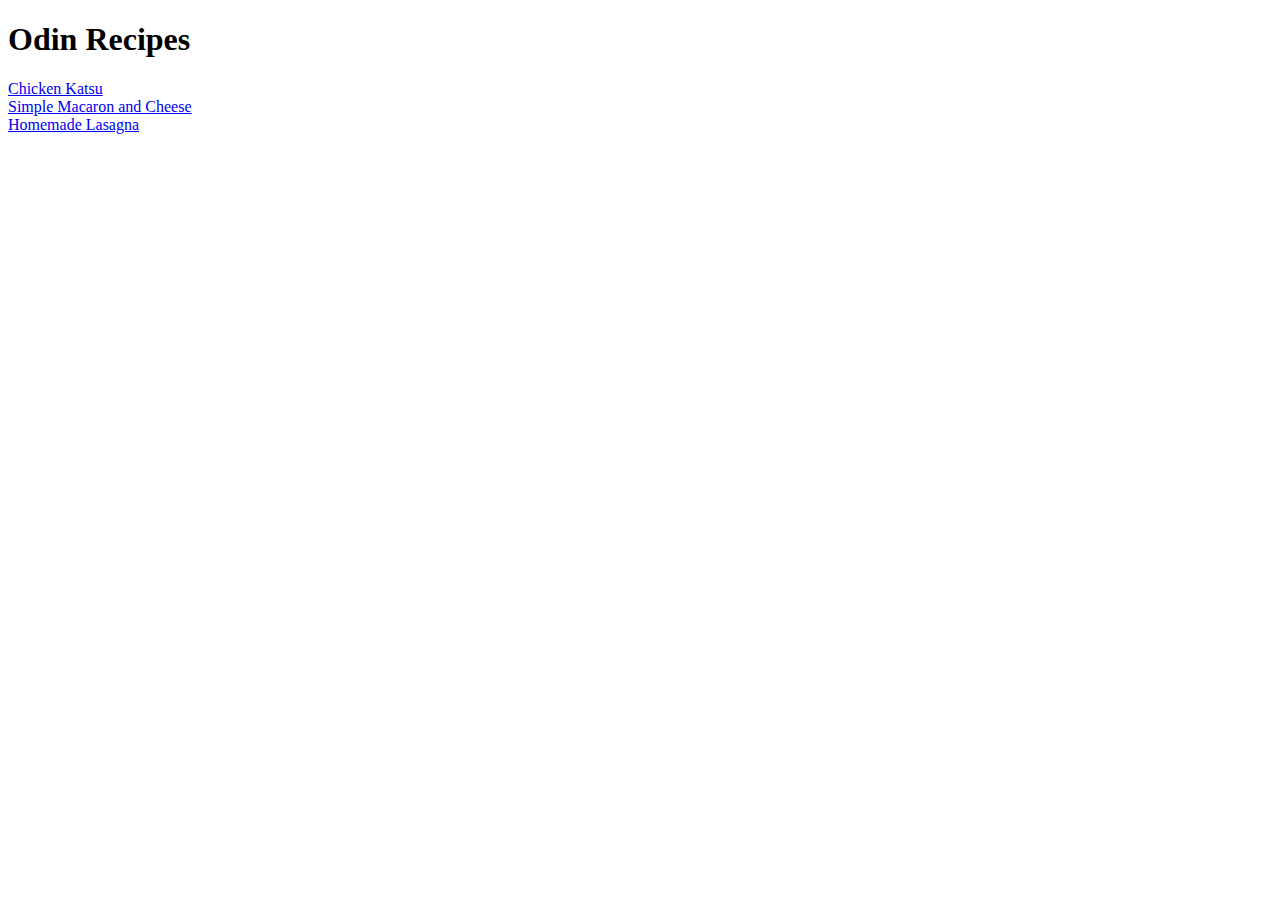
==== index.html @ 990c124d "finished" ====
<!DOCTYPE html>
<html lang="en">
  <head>
    <meta charset="UTF-8">
    <meta name="viewport" content="width=device-width, initial-scale=1.0">
    <meta http-equiv="X-UA-Compatible" content="ie=edge">
    <title>Recipes</title>
    <link rel="stylesheet" href="style.css">
  </head>
  <body>
    <script src="index.js"></script>
    <h1> Odin Recipes </h1>
    <ui>
        <li><a href="recipes/Chicken_Katsu.html">Chicken Katsu</a></li>
        <li><a href="recipes/Simple_Macaroni_and_Cheese.html">Simple Macaron and Cheese</a></li>
        <li><a href="recipes/Homemade_Lasagna.html">Homemade Lasagna</a></li>
    </ui>
    
  </body>
</html>
---- style.css ----
img.cover_image{
    object-fit: cover;
    height: 300px;
    width: 600px;
}
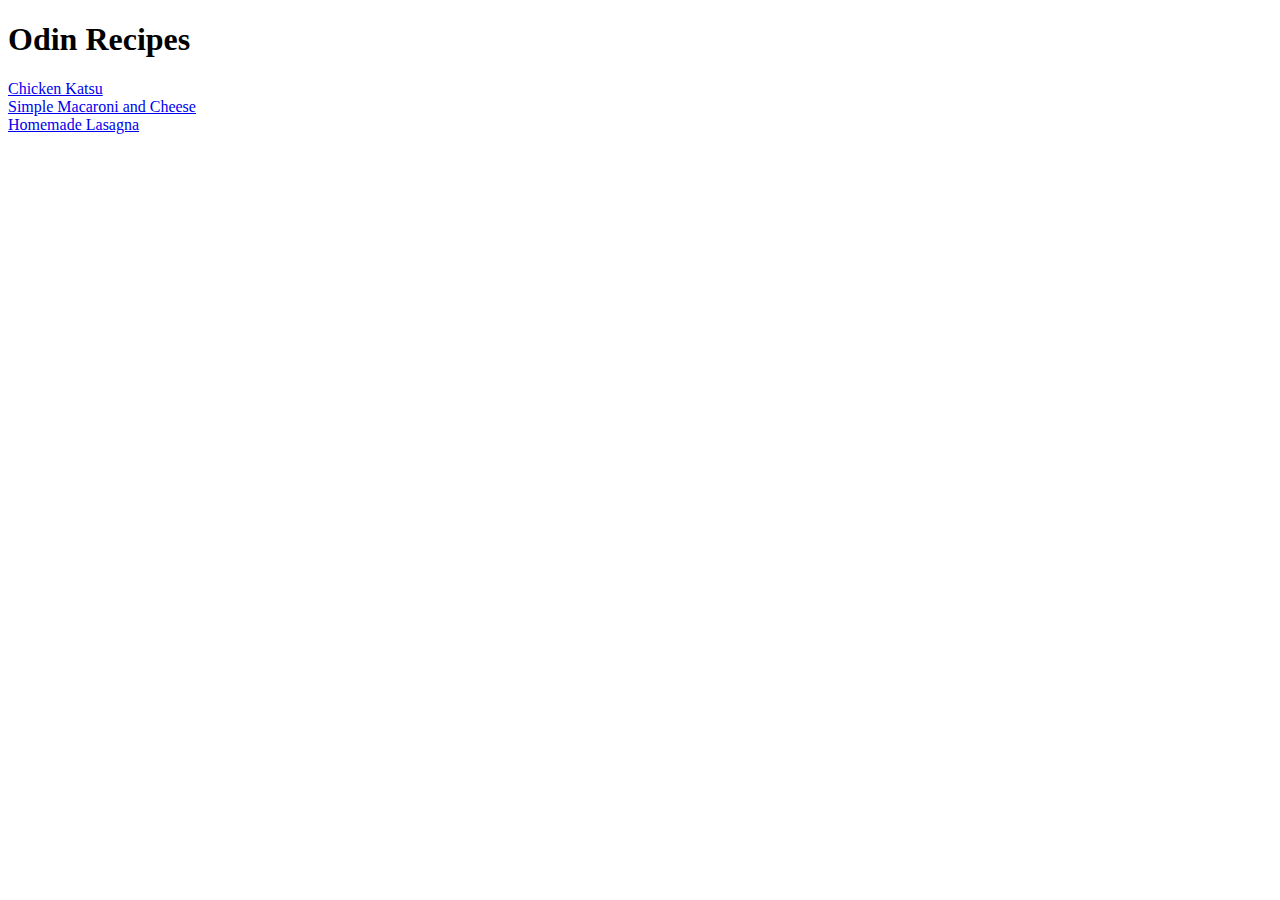
==== commit 394ecc77: "spelling" ====
--- a/index.html
+++ b/index.html
@@ -12,7 +12,7 @@
     <h1> Odin Recipes </h1>
     <ui>
         <li><a href="recipes/Chicken_Katsu.html">Chicken Katsu</a></li>
-        <li><a href="recipes/Simple_Macaroni_and_Cheese.html">Simple Macaron and Cheese</a></li>
+        <li><a href="recipes/Simple_Macaroni_and_Cheese.html">Simple Macaroni and Cheese</a></li>
         <li><a href="recipes/Homemade_Lasagna.html">Homemade Lasagna</a></li>
     </ui>
     
